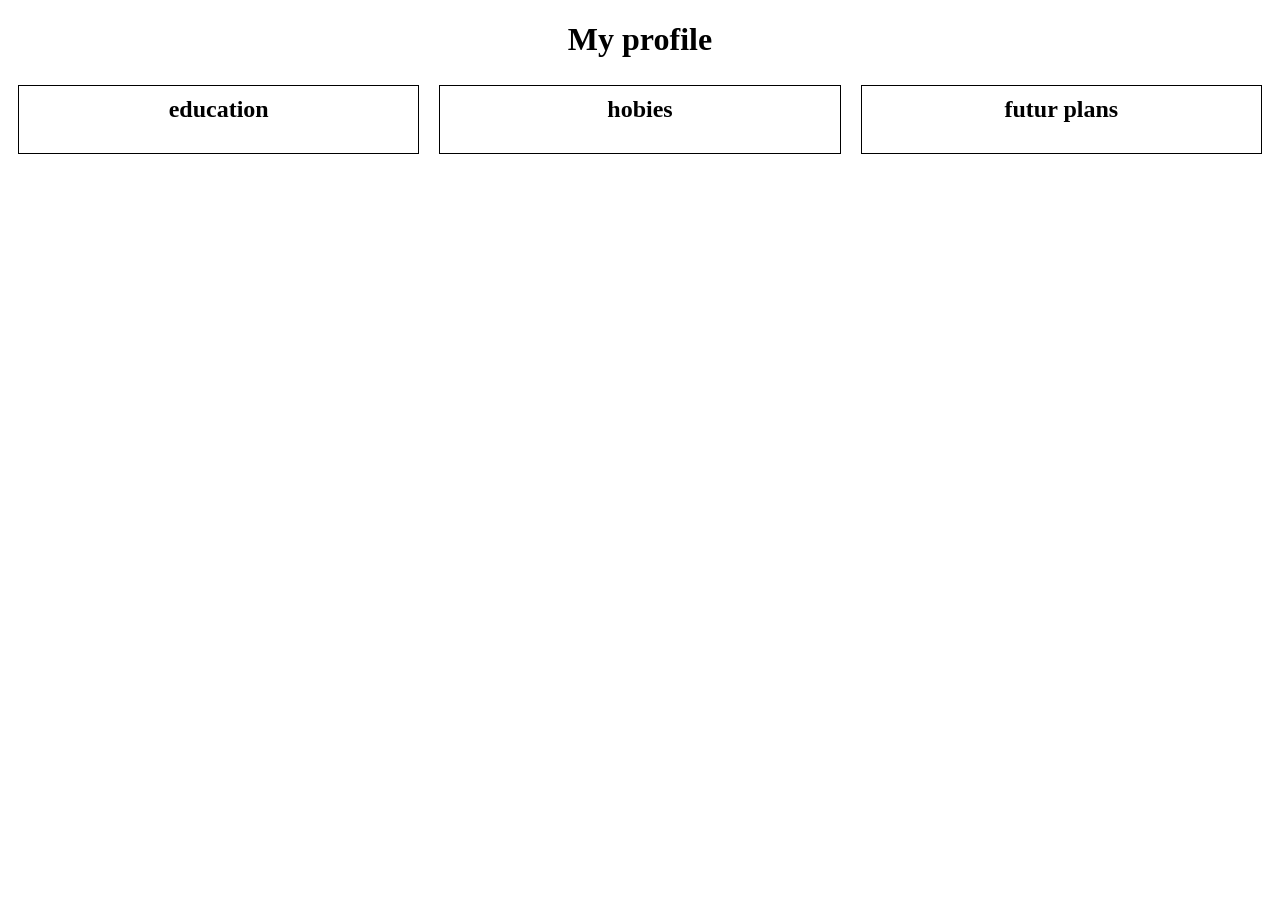
==== flexbox_profile.html @ cea02fa3 "Create flexbox-based profile page with responsive design - Added flexbox_profile.html, a new page si" ====
<!DOCTYPE html>
<html lang="en">
<head>
    <meta charset="UTF-8">
    <meta name="viewport" content="width=device-width, initial-scale=1.0">
    <title>Document</title>
    <style>
        .mid {
            text-align: center;
        }

        .profile-container {
            display: flex;
            /* Properties for larger screens - will be overridden by media query for smaller screens */
            flex-direction: row;
            justify-content: space-around; /* Distribute space around items */
        }

        .profile-section {
            border: 1px solid black; /* Similar to original MyBorder */
            padding: 10px; /* Add some padding */
            margin: 5px; /* Add some margin between sections */
            flex-basis: 30%; /* Distribute space somewhat evenly, leaving room for margins/padding */
            /* min-width: 150px; /* Ensure sections don't get too small */
        }

        .profile-section h2 {
            text-align: center; /* Center section titles */
            margin-top: 0; /* Remove default top margin from h2 */
        }

        /* Media Query for smaller screens */
        @media (max-width: 768px) { /* Adjust breakpoint as needed */
            .profile-container {
                flex-direction: column; /* Stack items vertically */
                align-items: center; /* Center items when stacked */
            }

            .profile-section {
                flex-basis: auto; /* Allow sections to take full width available in column */
                width: 90%; /* Or a specific width like 90% */
                margin-bottom: 10px; /* Add bottom margin when stacked */
            }
        }
    </style>
</head>
<body>
    <h1 class="mid">
        My profile
    </h1>
    <div class="profile-container">
        <div class="profile-section">
            <h2>education</h2>
            <p><!-- Content for education --></p>
        </div>
        <div class="profile-section">
            <h2>hobies</h2>
            <p><!-- Content for hobies --></p>
        </div>
        <div class="profile-section">
            <h2>futur plans</h2>
            <p><!-- Content for futur plans --></p>
        </div>
    </div>
</body>
</html>
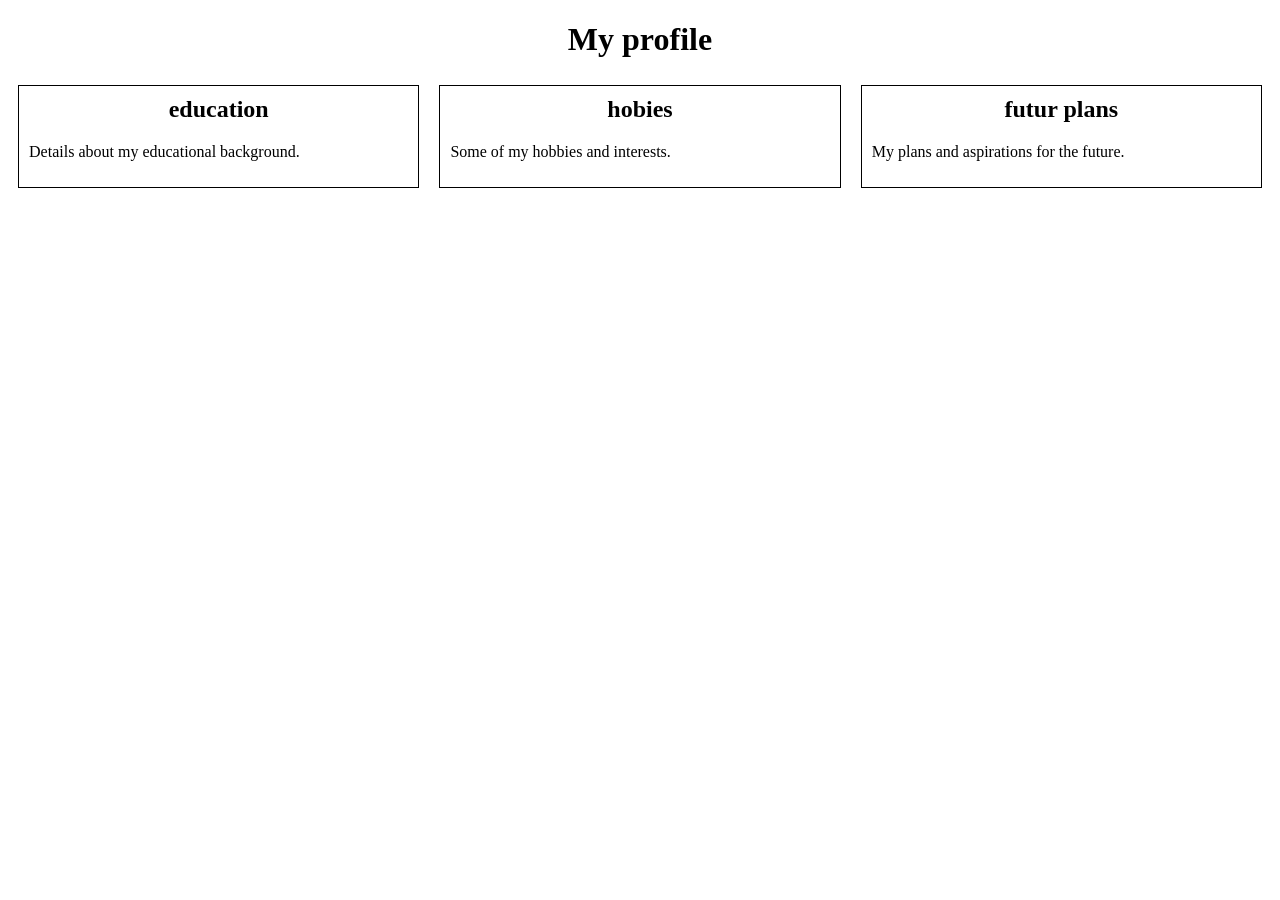
==== commit a884d152: "Add placeholder content to profile page sections Added generic placeholder text under the 'education" ====
--- a/flexbox_profile.html
+++ b/flexbox_profile.html
@@ -51,15 +51,15 @@
     <div class="profile-container">
         <div class="profile-section">
             <h2>education</h2>
-            <p><!-- Content for education --></p>
+            <p>Details about my educational background.</p>
         </div>
         <div class="profile-section">
             <h2>hobies</h2>
-            <p><!-- Content for hobies --></p>
+            <p>Some of my hobbies and interests.</p>
         </div>
         <div class="profile-section">
             <h2>futur plans</h2>
-            <p><!-- Content for futur plans --></p>
+            <p>My plans and aspirations for the future.</p>
         </div>
     </div>
 </body>
